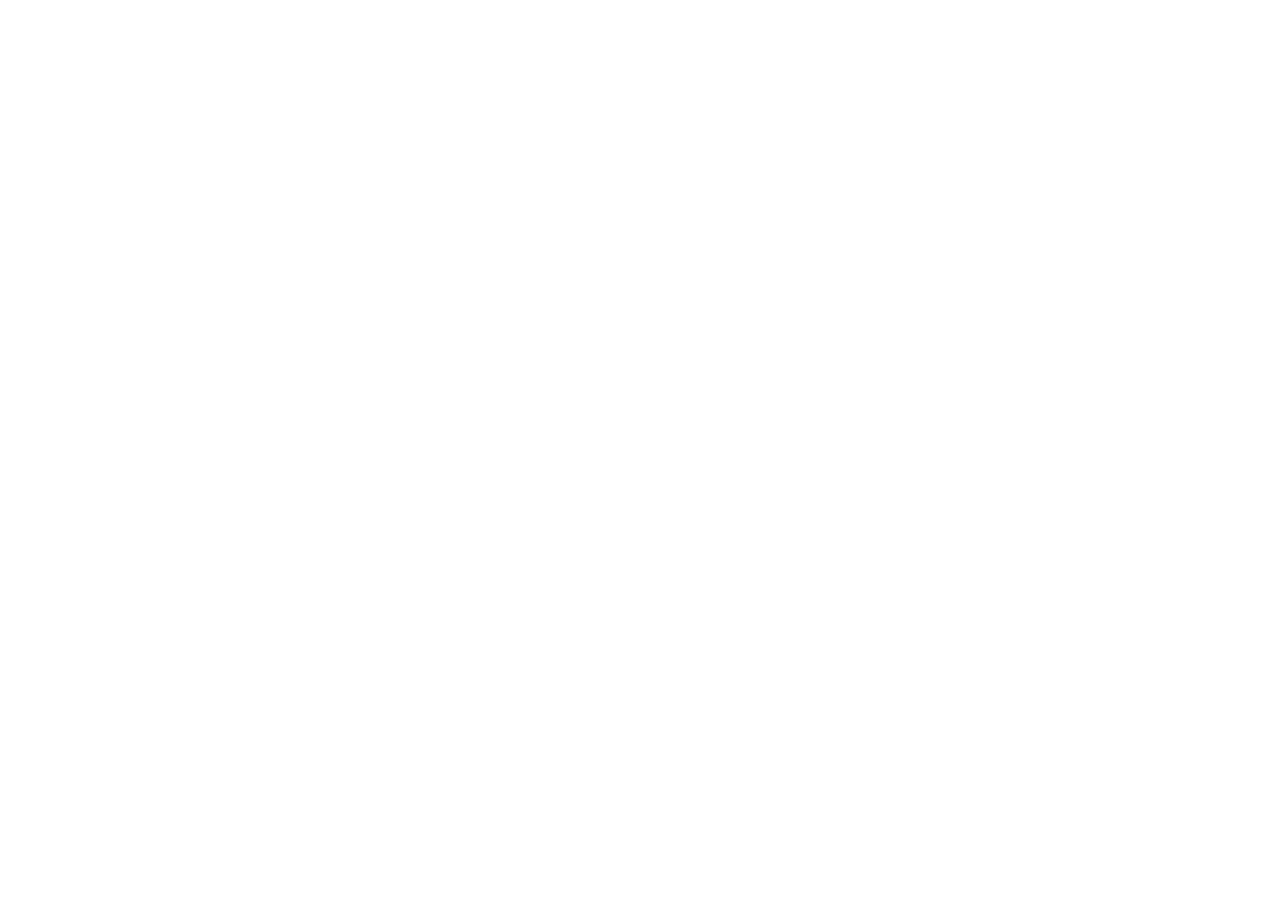
==== LC.html @ c4e2bd9b "first commit" ====
<!DOCTYPE html>
<html lang="en">
<head>
    <meta charset="UTF-8">
    <meta http-equiv="X-UA-Compatible" content="IE=edge">
    <meta name="viewport" content="width=device-width, initial-scale=1.0">
    <title>Document</title>
</head>
<body>
    <script type="text/javascript" src="./LC.js"></script>
</body>
</html>
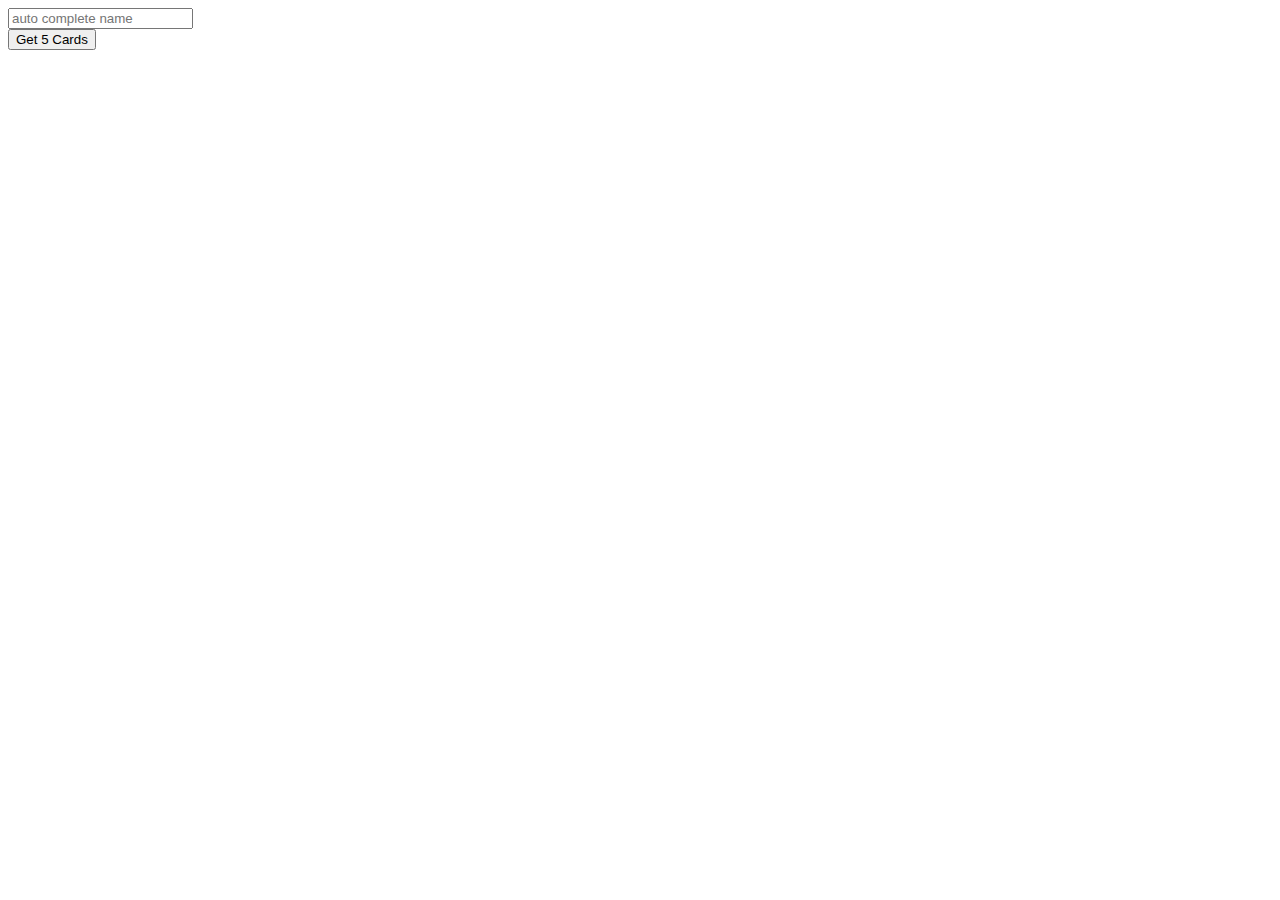
==== commit b1116bdd: "add" ====
--- a/LC.html
+++ b/LC.html
@@ -7,6 +7,11 @@
     <title>Document</title>
 </head>
 <body>
-    <script type="text/javascript" src="./LC.js"></script>
+    <input type="text" placeholder="auto complete name" id="autocomplete" onkeyup="dbFn()">
+    <div id="result"></div>
+    <button type="button" onclick="C.getTop5Cards()">Get 5 Cards</button>
+    <!-- <script type="text/javascript" src="./LC.js"></script>
+    <script type="text/javascript" src="./Adobe.js"></script> -->
+    <script type="text/javascript" src="./MaximumPalindrome.js"></script>
 </body>
 </html>